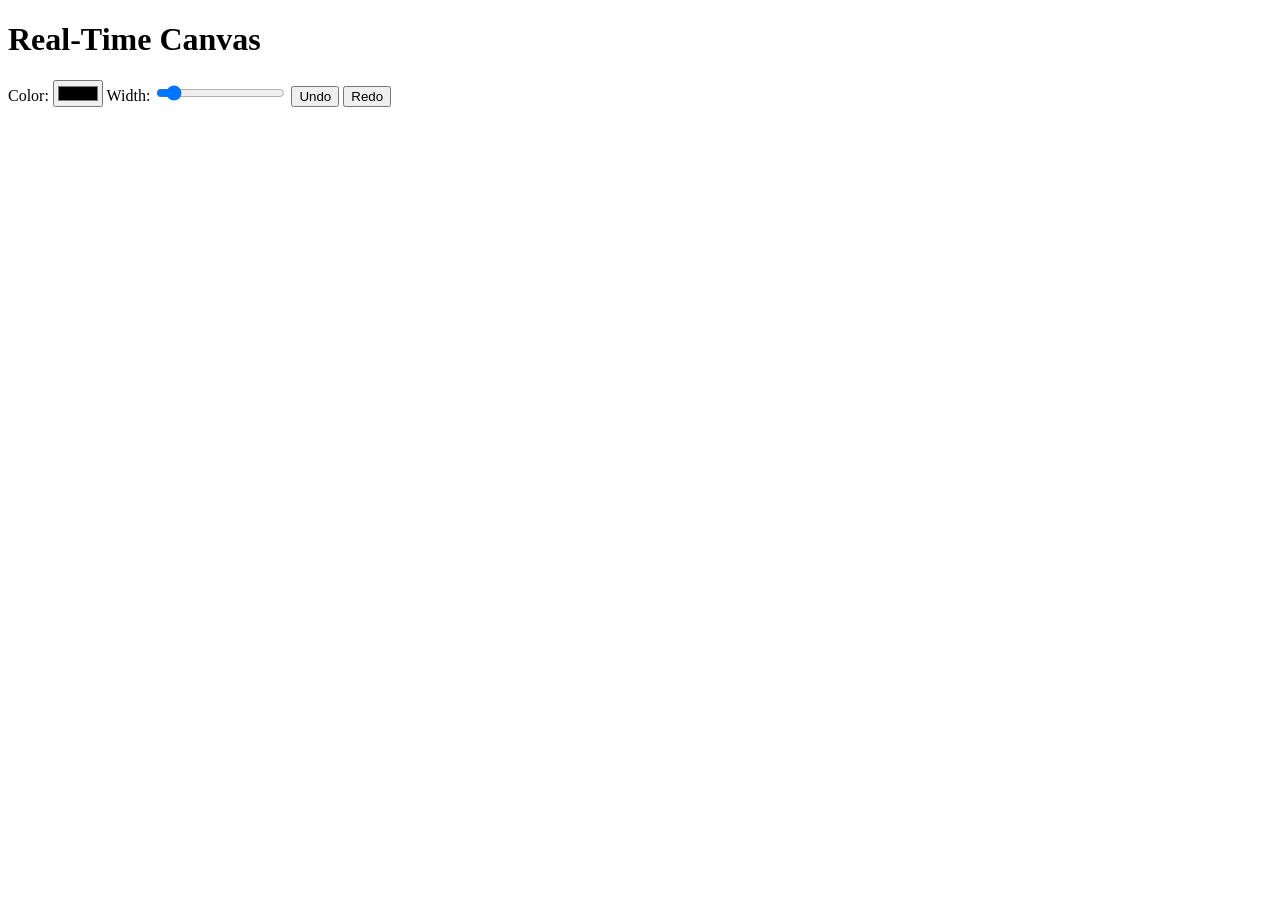
==== index.html @ 843a5c06 "File upload" ====
<!DOCTYPE html>
<html lang="en">
<head>
    <meta charset="UTF-8">
    <meta name="viewport" content="width=device-width, initial-scale=1.0">
    <title>Collaborative Canvas</title>
    <link rel="stylesheet" href="style.css">
</head>
<body>
    <h1>Real-Time Canvas</h1>
    
    <div class="toolbar">
        <label for="color">Color:</label>
        <input type="color" id="colorPicker" value="#000000">
        
        <label for="strokeWidth">Width:</label>
        <input type="range" id="strokeWidth" min="1" max="50" value="5">

        <button id="undoButton">Undo</button>
        <button id="redoButton">Redo</button>
    </div>

    <canvas id="drawing-canvas"></canvas>

    <script src="/socket.io/socket.io.js"></script>
    
    <script src="canvas.js"></script>
    <script src="network.js"></script>
    <script src="main.js"></script>
</body>
</html>
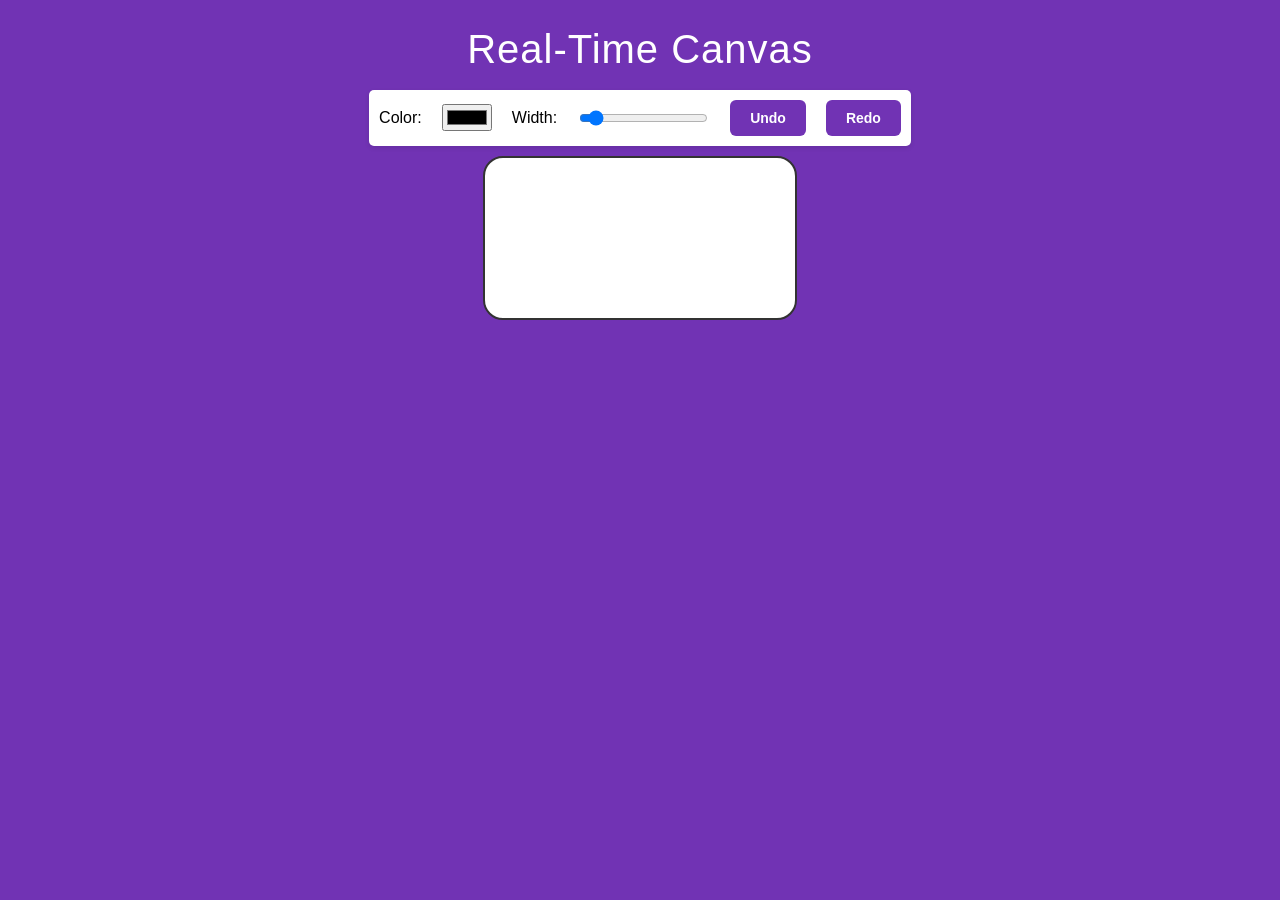
==== commit 63b82b80: "Update index.html" ====
--- a/index.html
+++ b/index.html
@@ -4,7 +4,7 @@
     <meta charset="UTF-8">
     <meta name="viewport" content="width=device-width, initial-scale=1.0">
     <title>Collaborative Canvas</title>
-    <link rel="stylesheet" href="style.css">
+    <link rel="stylesheet" href="client/style.css">
 </head>
 <body>
     <h1>Real-Time Canvas</h1>
@@ -24,8 +24,10 @@
 
     <script src="/socket.io/socket.io.js"></script>
     
-    <script src="canvas.js"></script>
-    <script src="network.js"></script>
-    <script src="main.js"></script>
+    <script src="client/canvas.js"></script>
+    <script src="client/network.js"></script>
+    <script src="client/main.js"></script>
 </body>
-</html>+
+</html>
+
--- a/client/style.css
+++ b/client/style.css
@@ -0,0 +1,107 @@
+body {
+    font-family: Arial, sans-serif;
+    display: flex;
+    flex-direction: column;
+    align-items: center;
+    background-color: #7133b4;
+    margin: 0;
+}
+
+header{
+    text-align: center;
+    margin-bottom: 25px;
+    width: 100%;
+    max-width: 900px;
+}
+
+h1{
+    color: #ffffff;
+    font-weight: 400;
+    font-size: 2.5rem;
+    margin-bottom: 8px;
+    letter-spacing: 1px;
+
+}
+.toolbar {
+    display: flex;
+    flex-wrap: wrap;
+    align-items: center;
+    gap: 20px;
+    margin: 10px;
+    padding: 10px;
+    background-color: #fff;
+    border-radius: 5px;
+    box-shadow: 0 2px 5px rgba(0,0,0,0.1);
+}
+
+label{
+    display: flex;
+    align-items: center;
+    gap: 10px;
+}
+
+button{
+    display: flex;
+    gap: 12px;
+    margin-left: auto;
+    padding: 10px 20px;
+    border: none;
+    border-radius: 6px;
+    font-weight: 600;
+    font-size: 14px;
+    cursor: pointer;
+    transition: all 0.2s ease;
+}
+
+#undoButton{
+   color: #ffffff;
+   background-color: #7133b4; 
+}
+
+#redoButton{
+   color: #ffffff;
+   background-color: #7133b4;  
+}
+
+button:hover {
+    transform: translateY(-2px);
+    box-shadow: 0 4px 8px rgba(0, 0, 0, 0.1);
+    
+}
+
+#undoButton:hover,#redoButton:hover{
+    color: #7133b4;
+    background-color: #ffffff;
+}
+
+canvas{
+    padding: 5px;
+    display: flex;
+    justify-content: center;
+    background-color: white;
+}
+
+#drawing-canvas {
+    border: 2px solid #333;
+    background-color: #ffffff;
+    cursor: crosshair;
+    border-radius: 20px;
+}
+
+@media (max-width: 768px) {
+    .toolbar {
+        flex-direction: column;
+        align-items: flex-start;
+        gap: 15px;
+    }
+    
+    .button {
+        margin-left: 0;
+        width: 100%;
+        justify-content: space-between;
+        
+    }
+    #undoButton,#redoButton{
+        flex: 1;   
+    }
+}
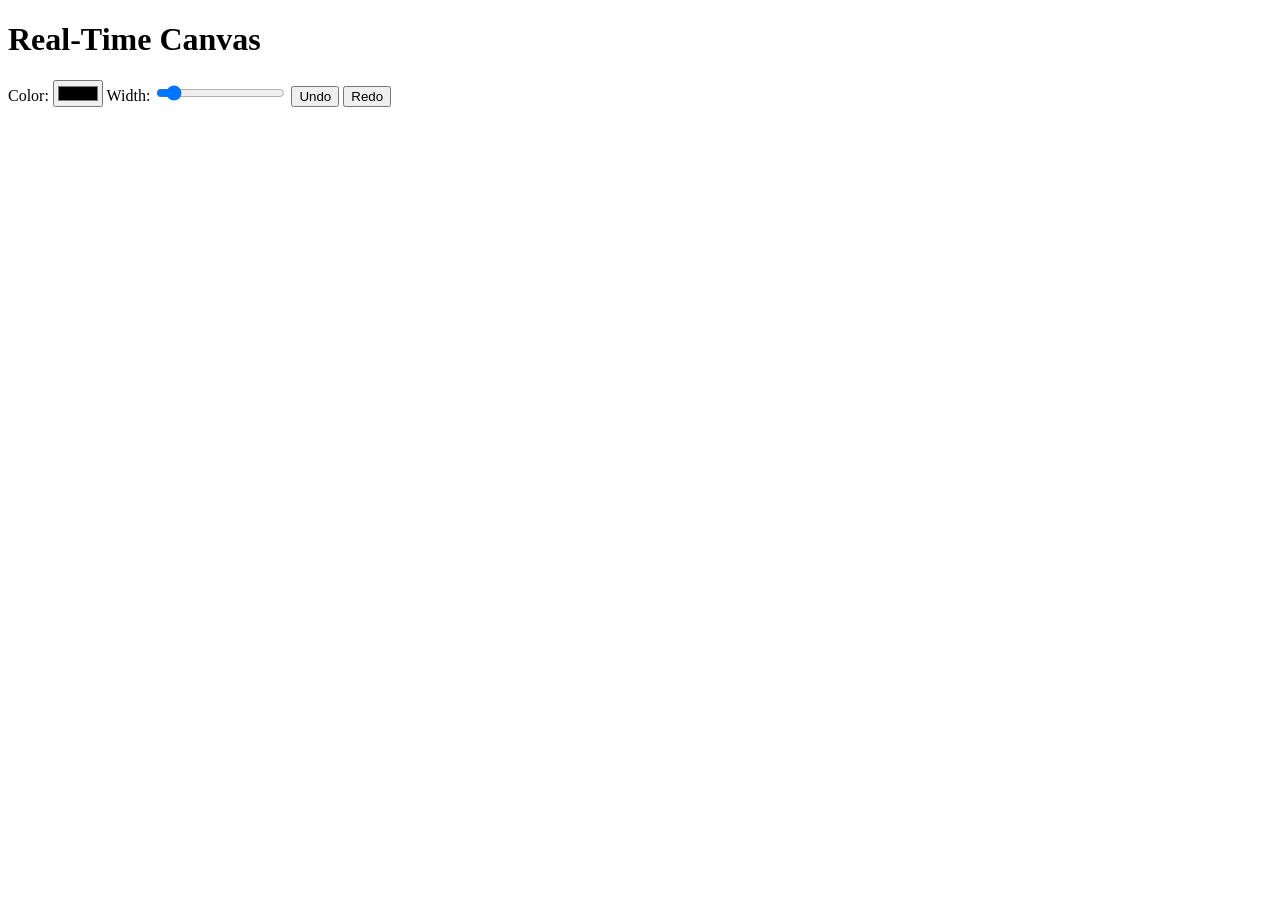
==== commit 78b67c4d: "Update index.html" ====
--- a/index.html
+++ b/index.html
@@ -4,7 +4,7 @@
     <meta charset="UTF-8">
     <meta name="viewport" content="width=device-width, initial-scale=1.0">
     <title>Collaborative Canvas</title>
-    <link rel="stylesheet" href="client/style.css">
+    <link rel="stylesheet" href="style.css">
 </head>
 <body>
     <h1>Real-Time Canvas</h1>
@@ -31,3 +31,4 @@
 
 </html>
 
+
